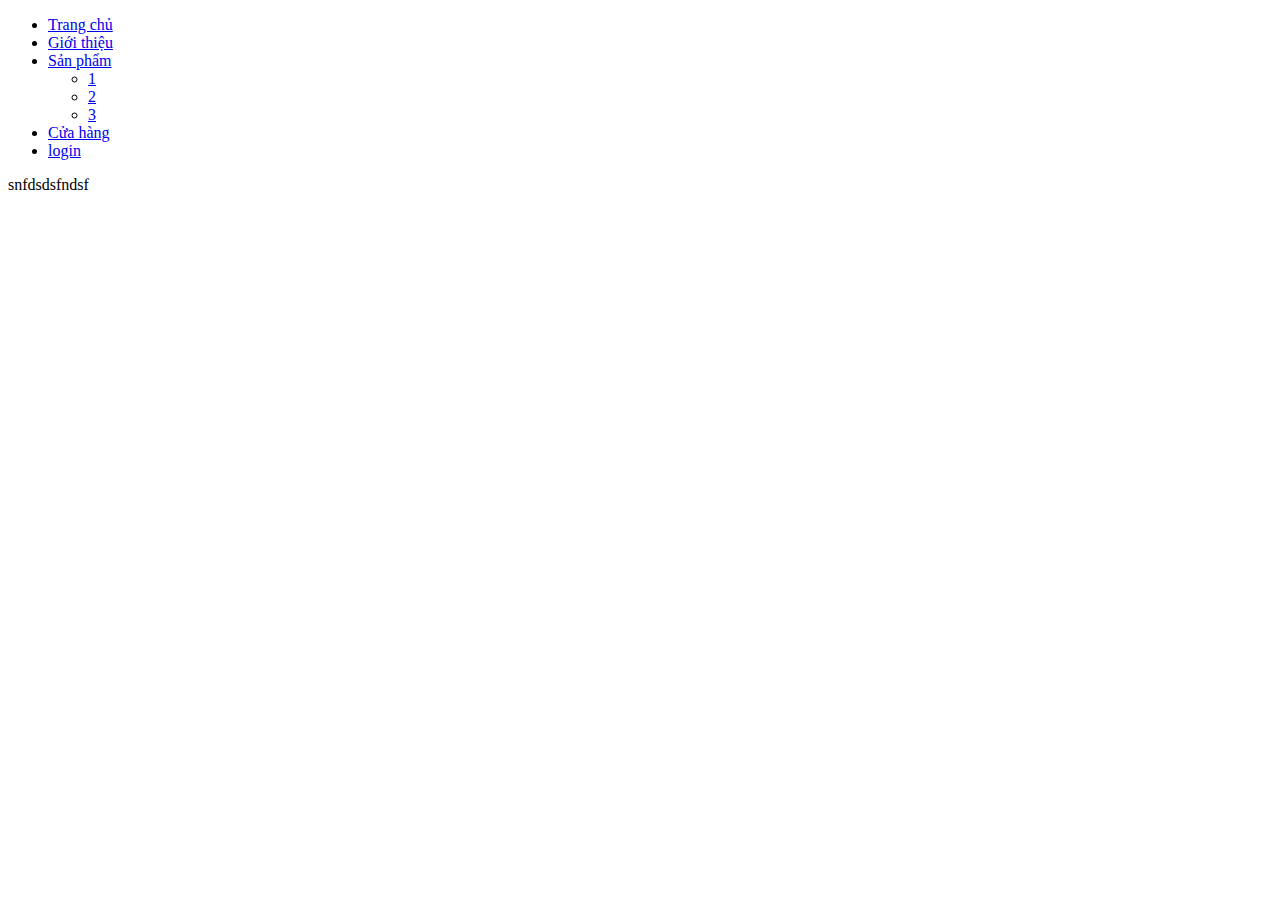
==== HTML/main.html @ 8fbbefa5 "add HTML" ====
<!DOCTYPE html>
<html lang="en">
<head>
    <meta charset="UTF-8">
    <meta http-equiv="X-UA-Compatible" content="IE=edge">
    <meta name="viewport" content="width=device-width, initial-scale=1.0">
    <title>Document</title>
    <link rel="stylesheet" href="./style.css">
</head>
<body>
    <div class="header">
        <ul class="nav">
            <li><a href="#" >Trang chủ</a></li>
            <li><a href="#" >Giới thiệu</a></li>
            <li><a href="#" >Sản phẩm</a>
                <ul class="produc-child">
                    <li><a href="#">1</a></li>
                    <li><a href="#">2</a></li>
                    <li><a href="#">3</a></li>
                </ul>
            </li>
            <li><a href="#" class="Shop">Cửa hàng</a></li>
            <li><a href="#" class="login">login</a></li>

        </ul>
    </div>
    
    <div>
        snfdsdsfndsf
    </div>
    <script src="./index.js"></script>
</body>
</html>
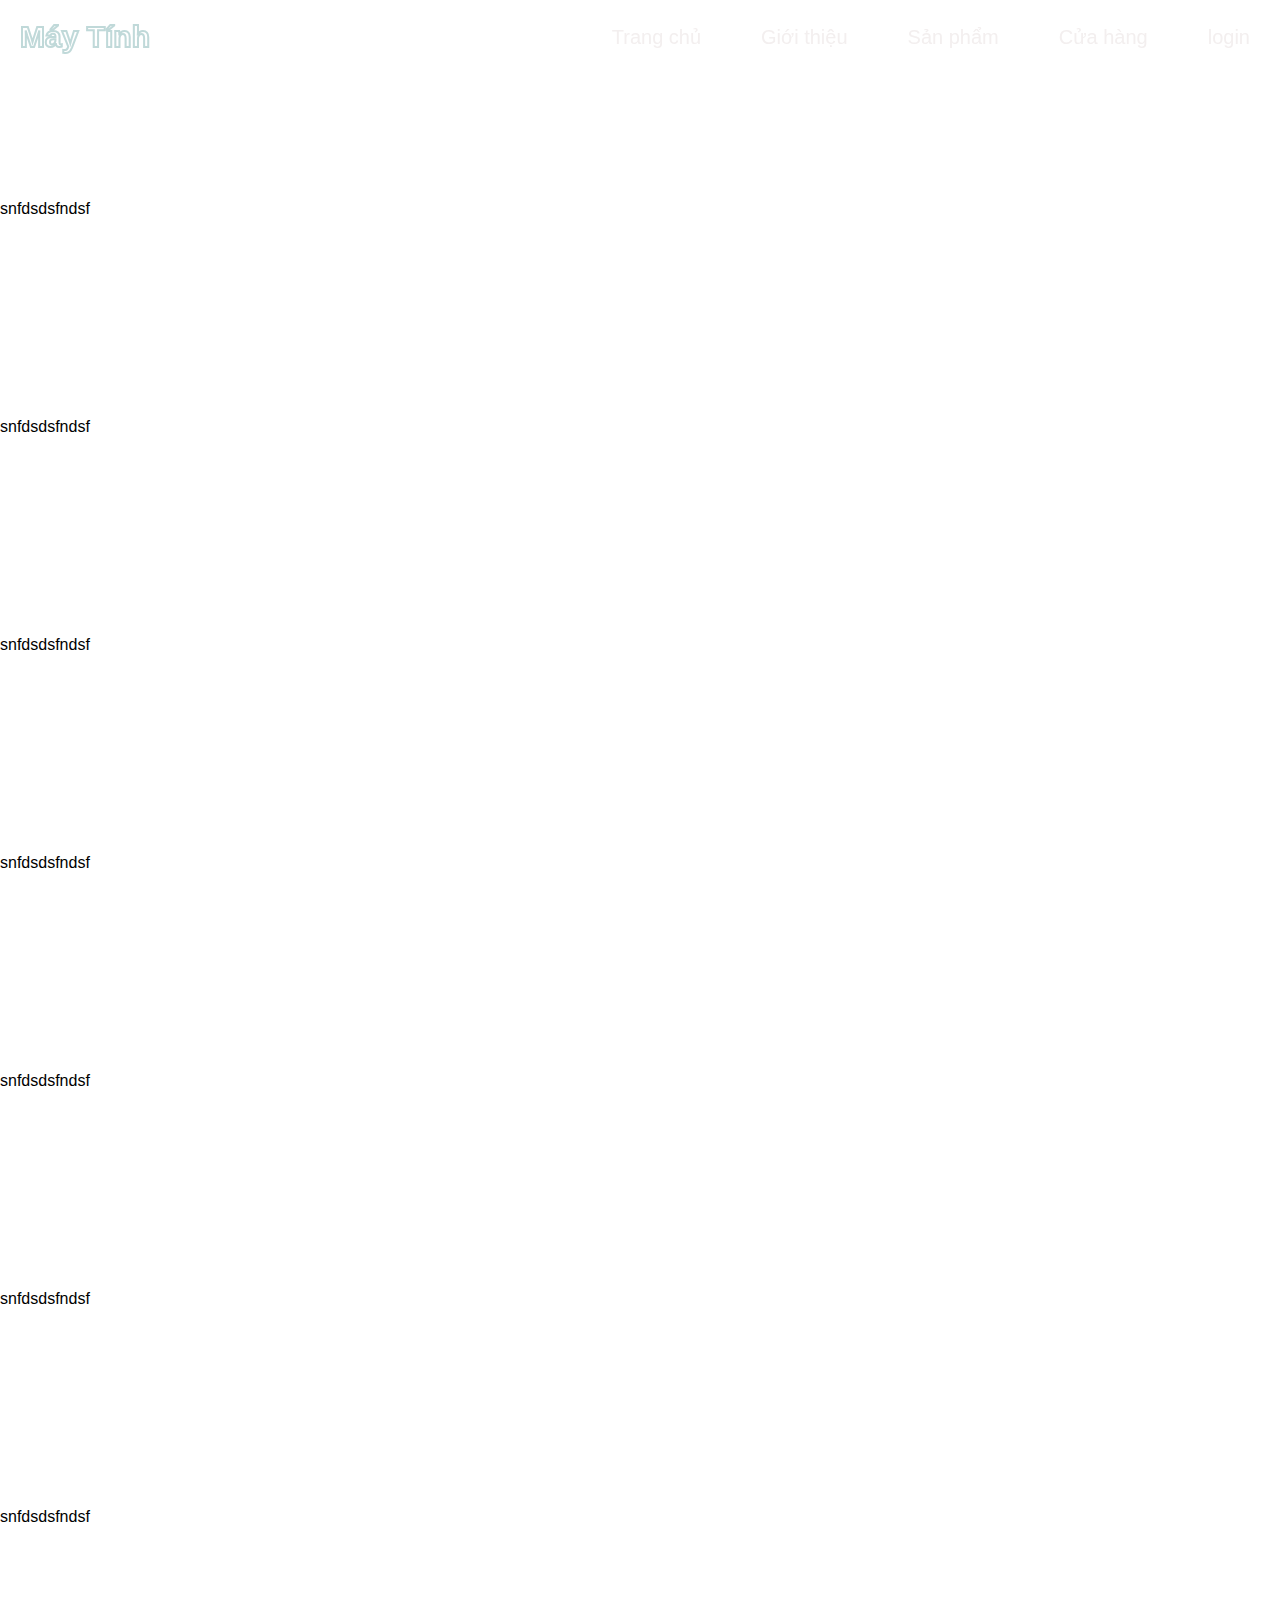
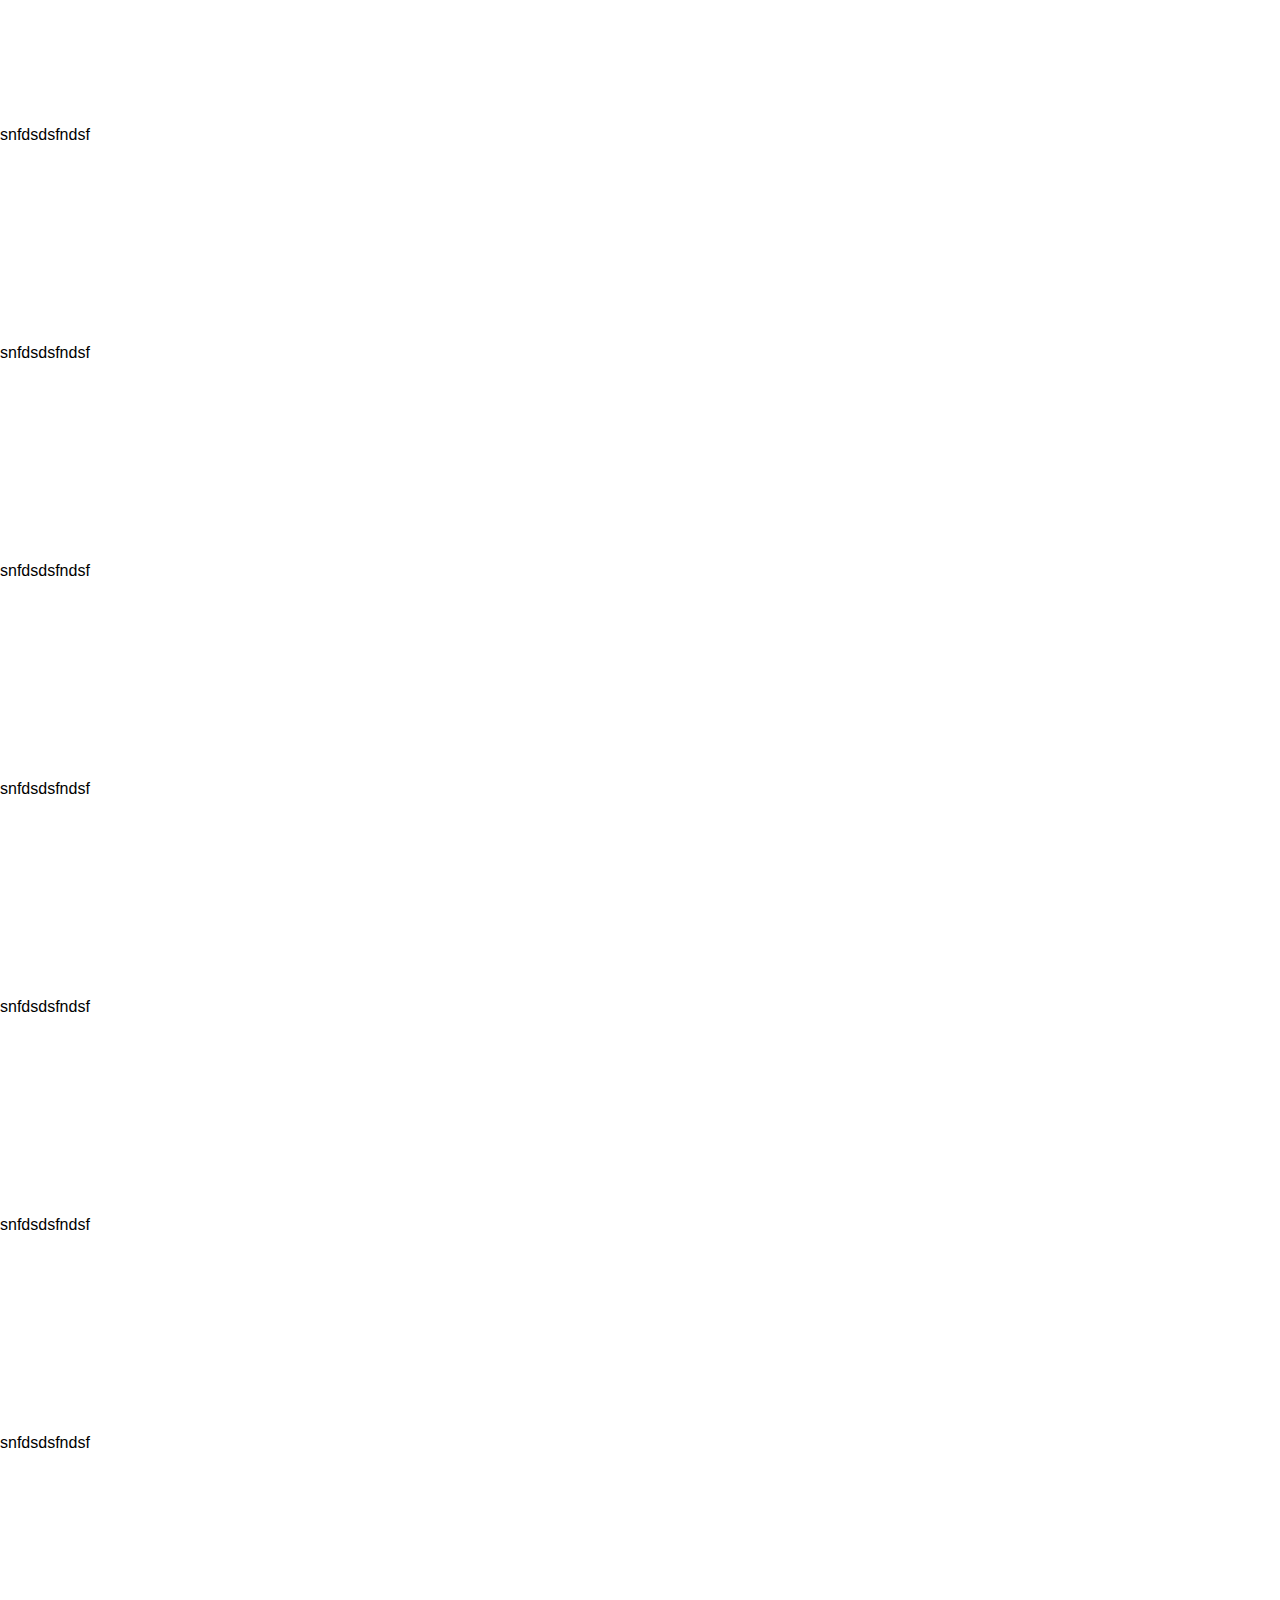
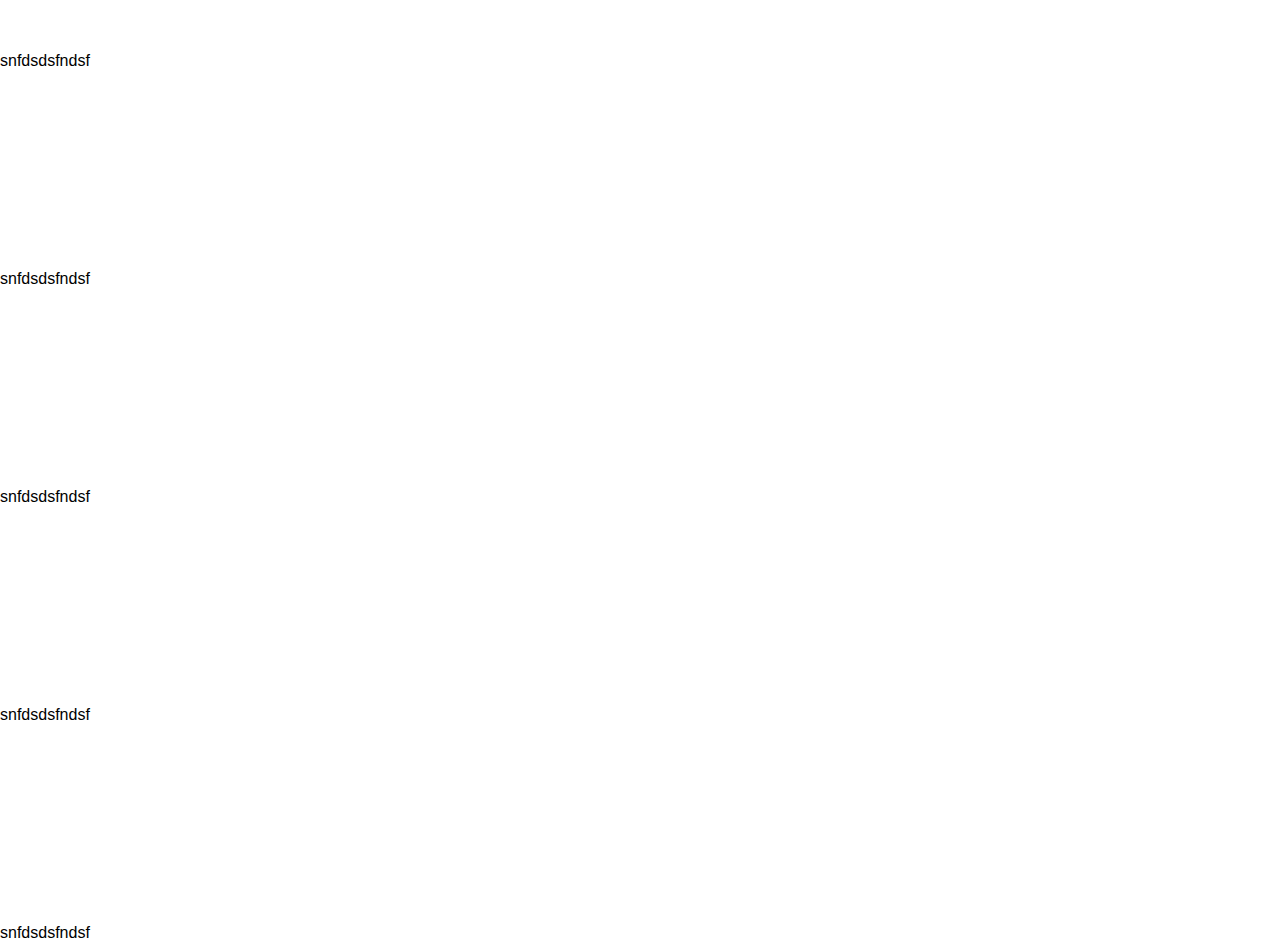
==== commit 7bb6ba93: "edit content" ====
--- a/HTML/main.html
+++ b/HTML/main.html
@@ -5,29 +5,79 @@
     <meta http-equiv="X-UA-Compatible" content="IE=edge">
     <meta name="viewport" content="width=device-width, initial-scale=1.0">
     <title>Document</title>
-    <link rel="stylesheet" href="./style.css">
+    <link rel="stylesheet" href="https://cdnjs.cloudflare.com/ajax/libs/font-awesome/6.2.1/css/all.min.css" integrity="sha512-MV7K8+y+gLIBoVD59lQIYicR65iaqukzvf/nwasF0nqhPay5w/9lJmVM2hMDcnK1OnMGCdVK+iQrJ7lzPJQd1w==" crossorigin="anonymous" referrerpolicy="no-referrer" />
+    <link rel="stylesheet" href="../CSS/style.css">
 </head>
 <body>
     <div class="header">
+        <div class="home">
+            <p>Máy Tính</p>
+        </div>
         <ul class="nav">
-            <li><a href="#" >Trang chủ</a></li>
+            <li>
+                <i class="fas fa-home"></i>
+                <a href="#" >Trang chủ</a>
+            </li>
             <li><a href="#" >Giới thiệu</a></li>
-            <li><a href="#" >Sản phẩm</a>
+            <li>
+                <a href="#" >Sản phẩm</a>
+                <i class="fas fa-caret-down"></i>
                 <ul class="produc-child">
-                    <li><a href="#">1</a></li>
+                    <li><a href="#">Tuonggggggggggggggggg</a></li>
                     <li><a href="#">2</a></li>
                     <li><a href="#">3</a></li>
                 </ul>
             </li>
-            <li><a href="#" class="Shop">Cửa hàng</a></li>
-            <li><a href="#" class="login">login</a></li>
+            <li>
+                <i class="fas fa-shopping-cart"></i>
+                <a href="#" >Cửa hàng</a></li>
+            <li>
+                <i class="fas fa-sign-in-alt"></i>
+                <a href="#" >login</a>
+            </li>
 
         </ul>
     </div>
     
-    <div>
+    <div class="note">
+        snfdsdsfndsf
+    </div><div class="note">
+        snfdsdsfndsf
+    </div><div class="note">
+        snfdsdsfndsf
+    </div><div class="note">
+        snfdsdsfndsf
+    </div><div class="note">
+        snfdsdsfndsf
+    </div><div class="note">
+        snfdsdsfndsf
+    </div><div class="note">
+        snfdsdsfndsf
+    </div><div class="note">
+        snfdsdsfndsf
+    </div><div class="note">
+        snfdsdsfndsf
+    </div><div class="note">
+        snfdsdsfndsf
+    </div><div class="note">
+        snfdsdsfndsf
+    </div><div class="note">
+        snfdsdsfndsf
+    </div><div class="note">
+        snfdsdsfndsf
+    </div><div class="note">
+        snfdsdsfndsf
+    </div><div class="note">
+        snfdsdsfndsf
+    </div><div class="note">
+        snfdsdsfndsf
+    </div><div class="note">
+        snfdsdsfndsf
+    </div><div class="note">
+        snfdsdsfndsf
+    </div><div class="note">
         snfdsdsfndsf
     </div>
-    <script src="./index.js"></script>
+    <script src="../JS/index.js"></script>
 </body>
 </html>--- a/CSS/style.css
+++ b/CSS/style.css
@@ -0,0 +1,106 @@
+*{
+    box-sizing: border-box;
+    padding: 0;
+    margin: 0;
+    font-family: Arial, Helvetica, sans-serif;
+}
+a{
+    text-decoration: none;
+}
+.header{
+    display: flex;
+    justify-content: space-between;
+    align-items: center;
+    /* background: rgb(196, 67, 67); */
+    background: url("../IMG/9028cd4dfc833d4b39b2293b99ecf4c2.jpg") no-repeat ;
+    background-size: cover;
+    position: fixed;
+    top: 0;
+    left: 0;
+    right: 0;
+    
+    
+}
+
+.home{
+    padding: 20px;
+    
+    font-size: 30px;
+    font-weight: 900;
+    /* background-image: url("../IMG/9028cd4dfc833d4b39b2293b99ecf4c2.jpg"); */
+    color: transparent;
+    -webkit-text-stroke: 2px #c0d9d9;
+}
+.nav{
+    display: flex;
+    justify-content: flex-end;
+    align-items: center;
+    list-style: none;
+    height: 70px;
+    
+    
+}
+
+.nav li {
+    /* position: relative; */
+     margin: 10px;
+    padding: 20px;
+    
+}
+.nav li a, .nav li i{
+    color: rgb(243, 239, 239);
+    font-size: 20px;
+    transition: 0.6s;
+}
+.nav li:hover a,.nav li:hover i{
+    font-size: 25px;
+    /* padding: 20px; */
+    color: rgb(0, 2, 0);
+    /* background-color: rgb(240, 250, 250); */
+    /* box-shadow: 1px 2px; */
+}
+
+
+
+
+.produc-child{
+    /* padding-top:21px ; */
+    list-style: none;
+    
+    visibility: hidden;
+    position: absolute;
+    top: 81px;
+    transition: all 0.5s ease-in;
+    opacity: 0;
+    
+    
+    
+   
+}
+
+.produc-child li{
+   margin: 0;
+   width: 100%;
+    /* padding: 20px; */
+    border: 1px solid #888;
+    background-color:rgba(196, 67, 67,0.3) ;
+    
+    
+}
+.produc-child li:hover a{
+    color: aliceblue;
+}
+
+.nav li:hover .produc-child {
+    /* display: block; */
+    opacity: 1;
+    visibility: visible;
+  
+    background: url("../IMG/9028cd4dfc833d4b39b2293b99ecf4c2.jpg") no-repeat ;
+    background-size: cover;
+}
+
+
+.note{
+    margin-top: 200px;
+}